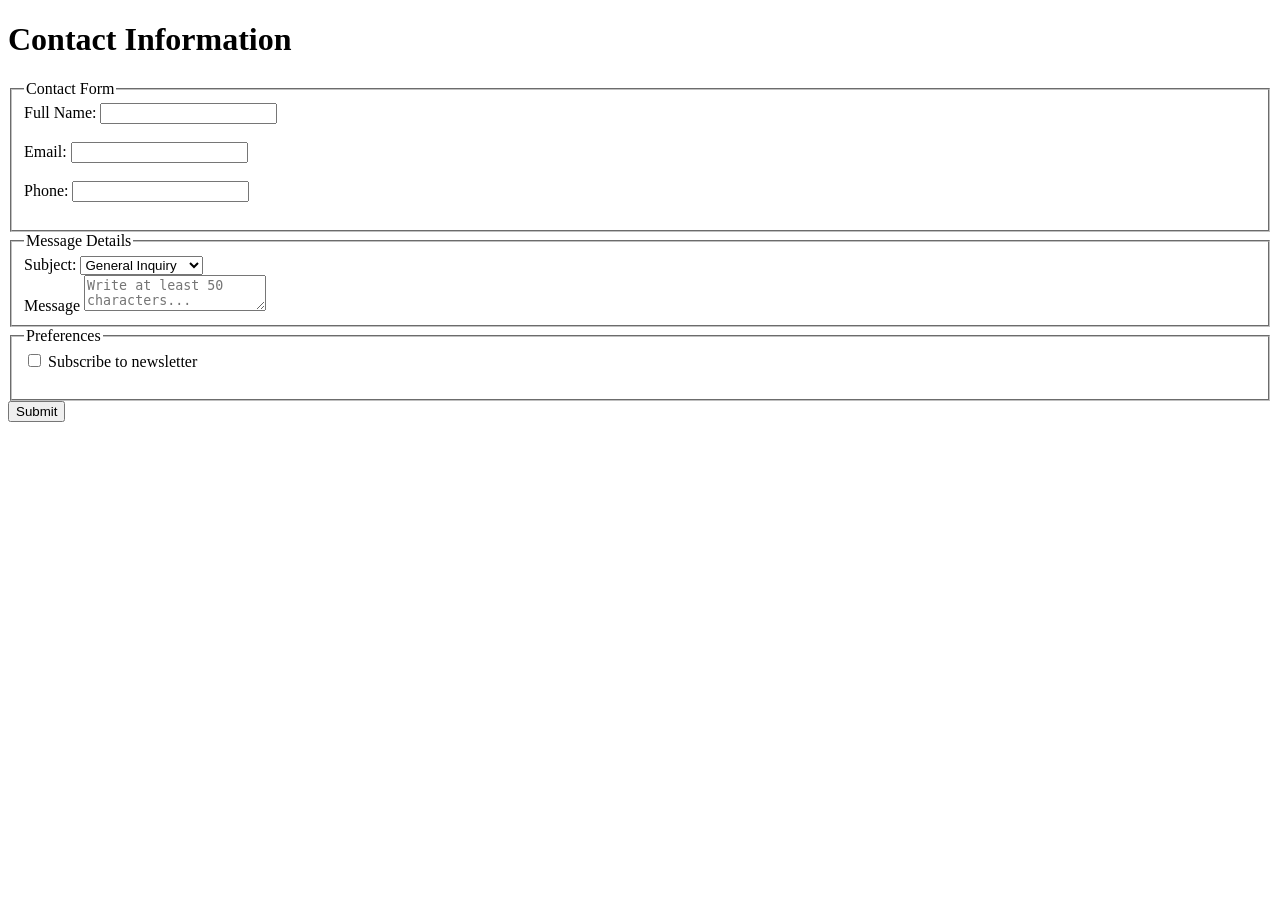
==== contact.html @ 8ac5b7fb "Build contact form with required fields" ====
<!DOCTYPE html>
<html lang="en">
<head>
    <meta charset="UTF-8">
    <meta name="viewport" content="width=device-width, initial-scale=1.0">
    <title>Contact Page</title>
</head>
<body>
    <h1>Contact Information</h1>
    <form action="submit_form.php" method="post">
       <fieldset>
           <legend>Contact Form</legend>
           <label for="fullname">Full Name:</label>
           <input type="text" id="fullname" name="fullname" required><br><br>
           
           <label for="email">Email:</label>
           <input type="email" id="email" name="email" required><br><br>
           
           <label for="phone">Phone:</label>
           <input type="tel" id="phone" name="phone" required><br><br>
       </fieldset>
       <fieldset>
       <legend>Message Details</legend>
         <label for="subject">Subject:</label>
         <select id="subject" name="subject"> required>
             <option value="general">General Inquiry</option>
             <option value="support">Support Request</option>
             <option value="feedback">Feedback</option>
         </select>
         <br>

         <label for="message">Message</label>
         <textarea id="message" name="message"placeholder="Write at least 50 characters..." minlength="50" required></textarea>
         <br>
        </fieldset>
        <fieldset>
            <legend>Preferences</legend>
            <label>
                <input type="checkbox" name="newsletter"> Subscribe to newsletter
            </label>
            <br></br>
        </fieldset>
        <button type="submit">Submit</button>
        </form> 
</body>
</html>
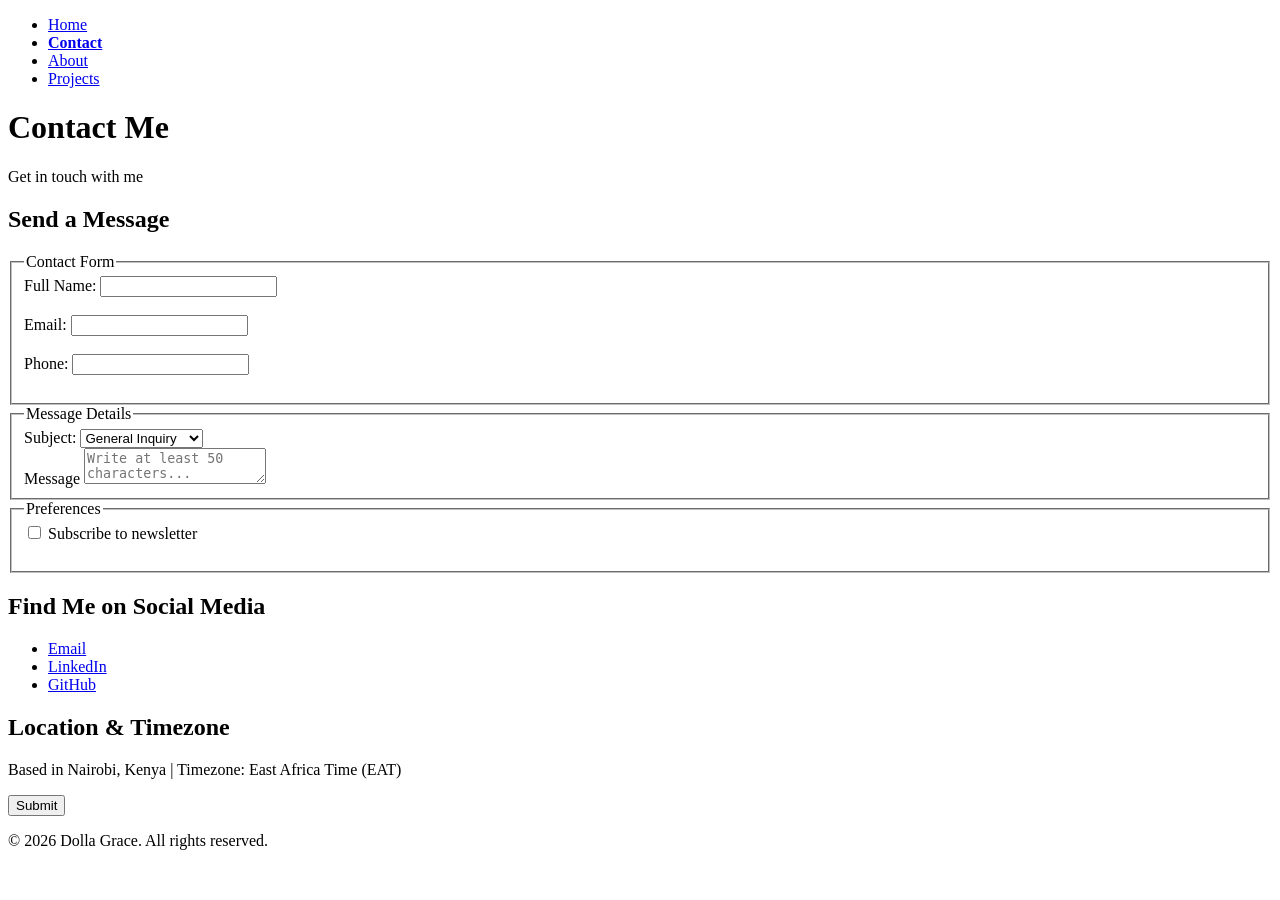
==== commit 40a638b1: "Update site files before switching branch" ====
--- a/contact.html
+++ b/contact.html
@@ -6,7 +6,21 @@
     <title>Contact Page</title>
 </head>
 <body>
-    <h1>Contact Information</h1>
+    <nav>
+        <ul>
+            <li><a href="index.html">Home</a></li>
+            <li><a href="contact.html" class="active" style="font-weight: bold; text-decoration: underline;">Contact</a></li>
+            <li><a href="about.html">About</a></li>
+            <li><a href="projects.html">Projects</a></li>
+        </ul>
+    </nav>
+    <header class="hero">
+        <h1>Contact Me</h1>
+        <p>Get in touch with me</p>
+    </header>
+    <main>
+    <section>
+        <h2>Send a Message</h2>
     <form action="submit_form.php" method="post">
        <fieldset>
            <legend>Contact Form</legend>
@@ -40,7 +54,26 @@
             </label>
             <br></br>
         </fieldset>
+        </form>
+        </section>
+        <section>
+            <h2>Find Me on Social Media</h2>
+            <ul>
+                <li><a href="mailto:dollagraceambwaya@gmail.com">Email</a></li>
+                <li><a href="https://linkedin.com/in/dollagrace">LinkedIn</a></li>
+                <li><a href="https://github.com/dollagrace">GitHub</a></li>
+            </ul>
+            </section>  
+            <section>
+        <h2>Location & Timezone</h2>
+        <p>Based in Nairobi, Kenya | Timezone: East Africa Time (EAT)</p>
+            </section>
         <button type="submit">Submit</button>
         </form> 
+    </section>
+    </main>
+    <footer>
+        <p>&copy; 2026 Dolla Grace. All rights reserved.</p>
+    </footer>
 </body>
 </html> 
